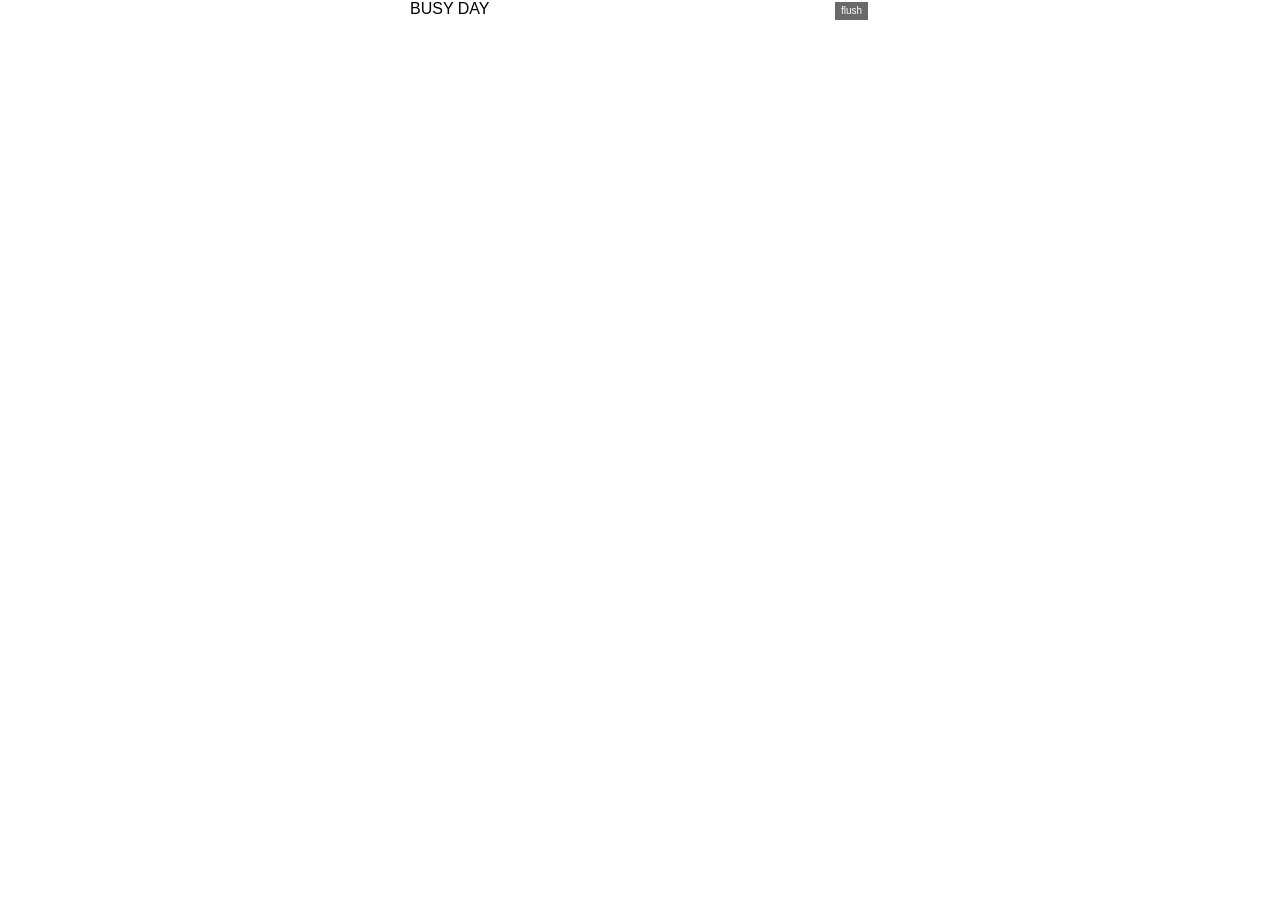
==== index.html @ 565f97a6 "Add the first working version of the application" ====
<!DOCTYPE html>
<html lang="ru">
  <head>
    <meta charset="utf-8">
    <meta name="viewport" content="width=device-width,minimum-scale=1.0,initial-scale=1.0">
    <title>Busy day</title>
    <link rel="author" type="text/plain" href="humans.txt">
    <link rel="stylesheet" type="text/css" href="screen.css">
  </head>
  <body>
    <section class="holder content clearfix" id="busyday">
      <header class="main-header">
        <h1>Busy day</h1>
        <button class="flush-btn" id="timers-flusher">flush</button>
      </header>
    </section>

    <script type="text/javascript" src="config.js"></script>
    <script type="text/javascript" src="main.js"></script>
  </body>
</html>
---- screen.css ----
/*! normalize.css v5.0.0 | MIT License | github.com/necolas/normalize.css */html{font-family:sans-serif;line-height:1.15;-ms-text-size-adjust:100%;-webkit-text-size-adjust:100%}body{margin:0}article,aside,footer,header,nav,section{display:block}h1{font-size:2em;margin:.67em 0}figcaption,figure,main{display:block}figure{margin:1em 40px}hr{box-sizing:content-box;height:0;overflow:visible}pre{font-family:monospace,monospace;font-size:1em}a{background-color:transparent;-webkit-text-decoration-skip:objects}a:active,a:hover{outline-width:0}abbr[title]{border-bottom:none;text-decoration:underline;text-decoration:underline dotted}b,strong{font-weight:inherit}b,strong{font-weight:bolder}code,kbd,samp{font-family:monospace,monospace;font-size:1em}dfn{font-style:italic}mark{background-color:#ff0;color:#000}small{font-size:80%}sub,sup{font-size:75%;line-height:0;position:relative;vertical-align:baseline}sub{bottom:-.25em}sup{top:-.5em}audio,video{display:inline-block}audio:not([controls]){display:none;height:0}img{border-style:none}svg:not(:root){overflow:hidden}button,input,optgroup,select,textarea{font-family:sans-serif;font-size:100%;line-height:1.15;margin:0}button,input{overflow:visible}button,select{text-transform:none}[type=reset],[type=submit],button,html [type=button]{-webkit-appearance:button}[type=button]::-moz-focus-inner,[type=reset]::-moz-focus-inner,[type=submit]::-moz-focus-inner,button::-moz-focus-inner{border-style:none;padding:0}[type=button]:-moz-focusring,[type=reset]:-moz-focusring,[type=submit]:-moz-focusring,button:-moz-focusring{outline:1px dotted ButtonText}fieldset{border:1px solid silver;margin:0 2px;padding:.35em .625em .75em}legend{box-sizing:border-box;color:inherit;display:table;max-width:100%;padding:0;white-space:normal}progress{display:inline-block;vertical-align:baseline}textarea{overflow:auto}[type=checkbox],[type=radio]{box-sizing:border-box;padding:0}[type=number]::-webkit-inner-spin-button,[type=number]::-webkit-outer-spin-button{height:auto}[type=search]{-webkit-appearance:textfield;outline-offset:-2px}[type=search]::-webkit-search-cancel-button,[type=search]::-webkit-search-decoration{-webkit-appearance:none}::-webkit-file-upload-button{-webkit-appearance:button;font:inherit}details,menu{display:block}summary{display:list-item}canvas{display:inline-block}template{display:none}[hidden]{display:none}

/*! Print styles taken from Bootstrap v3.3.7 | MIT License | getbootstrap.com */@media print{*,:after,:before{color:#000!important;text-shadow:none!important;background:0 0!important;-webkit-box-shadow:none!important;box-shadow:none!important}a,a:visited{text-decoration:underline}a[href]:after{content:" (" attr(href) ")"}abbr[title]:after{content:" (" attr(title) ")"}a[href^="#"]:after,a[href^="javascript:"]:after{content:""}blockquote,pre{border:1px solid #999;page-break-inside:avoid}thead{display:table-header-group}img,tr{page-break-inside:avoid}img{max-width:100%!important}h2,h3,p{orphans:3;widows:3}h2,h3{page-break-after:avoid}table{border-collapse:collapse!important}table td,table th{background-color:#fff!important}}

/*!
 * Screen base styles (include form base styles)
 *  based on Bootstrap v3.3.7 | MIT License | getbootstrap.com
 */

html {
  font-size: 10px;
  -webkit-tap-highlight-color: rgba(0, 0, 0, 0);
}
body {
  font-family: "Helvetica Neue", Helvetica, Arial, sans-serif;
  font-size: 14px;
  line-height: 1.42857143;
  color: #000;
  background-color: #fff;
}

a {
  color: #337ab7;
  text-decoration: none;
}
a:hover,
a:focus {
  color: #23527c;
  text-decoration: underline;
}
a:focus {
  outline: 5px auto -webkit-focus-ring-color;
  outline-offset: -2px;
}
/* Think underline variant for inline-block link:
    display: inline-block;
    border-bottom: 1px solid;
    line-height: 90%; */
/* Thin underline variant for inline with 1 square px image:
    background: url('one_px_428bca.png') repeat-x left 1.26em; */

figure {
  margin: 0;
}
img {
  vertical-align: middle;
}
[role="button"] {
  cursor: pointer;
}

@-ms-viewport { width: device-width; }

input, button, select, textarea {
  font-family: inherit;
  font-size: inherit;
  line-height: inherit;
}
fieldset {
  min-width: 0;
  padding: 0;
  margin: 0;
  border: 0;
}
legend {
  display: block;
  width: 100%;
  padding: 0;
  margin-bottom: 20px;
  font-size: 21px;
  line-height: inherit;
  color: #333;
  border: 0;
  border-bottom: 1px solid #e5e5e5;
}
label {
  display: inline-block;
  max-width: 100%;
  margin-bottom: 5px;
  font-weight: bold;
}
input[type="search"] {
  -webkit-box-sizing: border-box;
     -moz-box-sizing: border-box;
          box-sizing: border-box;
  -webkit-appearance: none;
}
input[type="radio"],
input[type="checkbox"] {
  margin: 4px 0 0;
  margin-top: 1px \9;
  line-height: normal;
}
input[type="file"] {
  display: block;
}
input[type="range"] {
  display: block;
  width: 100%;
}
select[multiple],
select[size] {
  height: auto;
}
input[type="file"]:focus,
input[type="radio"]:focus,
input[type="checkbox"]:focus {
  outline: 5px auto -webkit-focus-ring-color;
  outline-offset: -2px;
}
output {
  display: block;
  padding-top: 7px;
  font-size: 14px;
  line-height: 1.42857143;
  color: #555;
}
input[type="radio"][disabled],
input[type="checkbox"][disabled],
fieldset[disabled] input[type="radio"],
fieldset[disabled] input[type="checkbox"] {
  cursor: not-allowed;
}

/*!
 * Content styles
 *  based on Bootstrap v3.3.7 | MIT License | getbootstrap.com
 */

.content img { max-width: 100%; }

.content hr {
  margin-top: 20px;
  margin-bottom: 20px;
  border: 0;
  border-top: 1px solid #eee;
}

.content h1, .content h2, .content h3, .content h4, .content h5, .content h6 {
  font-family: inherit;
  font-weight: 500;
  line-height: 1.1;
  color: inherit; }
.content h1, .content h2, .content h3 {
  margin-top: 20px;
  margin-bottom: 10px; }
.content h4, .content h5, .content h6 {
  margin-top: 10px;
  margin-bottom: 10px;
}

.content h1 small, .content h2 small, .content h3 small,
.content h4 small, .content h5 small, .content h6 small {
  font-weight: normal;
  line-height: 1;
  color: #777; }
.content h1 small, .content h2 small, .content h3 small { font-size: 65%; }
.content h4 small, .content h5 small, .content h6 small { font-size: 75%; }

.content h1 { font-size: 36px; }
.content h2 { font-size: 30px; }
.content h3 { font-size: 24px; }
.content h4 { font-size: 18px; }
.content h5 { font-size: 14px; }
.content h6 { font-size: 12px; }

.content p { margin: 0 0 10px; }

.content small { font-size: 85%; }

.content mark {
  padding: .2em;
  background-color: #fcf8e3;
}

.content ul, .content ol {
  margin-top: 0;
  margin-bottom: 10px;
}
.content ul ul, .content ol ul,
.content ul ol, .content ol ol {
  margin-bottom: 0; }

.content dl {
  margin-top: 0;
  margin-bottom: 20px; }
.content dt, .content dd { line-height: 1.42857143; }
.content dt { font-weight: bold; }
.content dd { margin-left: 0; }

.content abbr[title], .content abbr[data-original-title] {
  cursor: help;
  border-bottom: 1px dotted #777;
}

.content blockquote {
  padding: 10px 20px;
  margin: 0 0 20px;
  font-size: 17.5px;
  border-left: 5px solid #eee; }
.content blockquote p:last-child,
.content blockquote ul:last-child,
.content blockquote ol:last-child {
  margin-bottom: 0; }
.content blockquote footer,
.content blockquote small {
  display: block;
  font-size: 80%;
  line-height: 1.42857143;
  color: #777; }
.content blockquote footer:before,
.content blockquote small:before {
  content: '\2014 \00A0'; }

.content address {
  margin-bottom: 20px;
  font-style: normal;
  line-height: 1.42857143;
}

.content code, .content kbd, .content pre, .content samp {
  font-family: Menlo, Monaco, Consolas, "Courier New", monospace; }
.content code {
  padding: 2px 4px;
  font-size: 90%;
  color: #c7254e;
  background-color: #f9f2f4;
  border-radius: 4px; }
.content kbd {
  padding: 2px 4px;
  font-size: 90%;
  color: #fff;
  background-color: #333;
  border-radius: 3px;
  -webkit-box-shadow: inset 0 -1px 0 rgba(0, 0, 0, .25);
          box-shadow: inset 0 -1px 0 rgba(0, 0, 0, .25); }
.content kbd kbd {
  padding: 0;
  font-size: 100%;
  font-weight: bold;
  -webkit-box-shadow: none;
          box-shadow: none; }
.content pre {
  display: block;
  padding: 9.5px;
  margin: 0 0 10px;
  font-size: 13px;
  line-height: 1.42857143;
  color: #333;
  word-break: break-all;
  word-wrap: break-word;
  background-color: #f5f5f5;
  border: 1px solid #ccc;
  border-radius: 4px; }
.content pre code {
  padding: 0;
  font-size: inherit;
  color: inherit;
  white-space: pre-wrap;
  background-color: transparent;
  border-radius: 0; }

.content table {
  width: 100%;
  max-width: 100%;
  margin-bottom: 20px;
  background-color: transparent;
}
.content caption {
  padding-top: 8px;
  padding-bottom: 8px;
  color: #777;
  text-align: left;
}
.content th {
  text-align: left;
}
.content table > thead > tr > th,
.content table > tbody > tr > th,
.content table > tfoot > tr > th,
.content table > thead > tr > td,
.content table > tbody > tr > td,
.content table > tfoot > tr > td {
  padding: 8px;
  line-height: 1.42857143;
  vertical-align: top;
  border-top: 1px solid #ddd; }
.content table > thead > tr > th {
  vertical-align: bottom;
  border-bottom: 2px solid #ddd;
}
.content table > caption + thead > tr:first-child > th,
.content table > colgroup + thead > tr:first-child > th,
.content table > thead:first-child > tr:first-child > th,
.content table > caption + thead > tr:first-child > td,
.content table > colgroup + thead > tr:first-child > td,
.content table > thead:first-child > tr:first-child > td {
  border-top: 0;
}
.content table > tbody + tbody {
  border-top: 2px solid #ddd;
}
.content table table {
  background-color: #fff;
}

/* Clearfix hack */
.clearfix:before,
.clearfix:after { display: table; content: " "; }
.clearfix:after { clear: both; }

/* The holder */
.holder {
  margin-right: auto;
  margin-left: auto;
  padding-right: 20px;
  padding-left: 20px;
  max-width: 460px;
}

/* Responsive media rules from Bootstrap 3:
    Default is EXTRA SMALL - less than 768px
    @media (min-width: 768px) {} SMALL
    @media (min-width: 992px) {} MEDIUM
    @media (min-width: 1200px) {} LARGE */
/* Responsive media rules from Bootstrap 2:
    @media (min-width: 1200px) { } Large desktop
    Default is width from 980px to 1999px
    @media (min-width: 768px) and (max-width: 979px) { } Portrait tablet to landscape and desktop
    @media (max-width: 767px) { } Landscape phone to portrait tablet
    @media (max-width: 480px) { } Landscape phones and down */

.main-header {
  position: relative;
}
.main-header .flush-btn {
  display: block;
  position: absolute;
  top: 2px; right: 2px;
  border: 0;
  outline: none;
  padding: 2px 6px;
  background: #696969;
  color: #fff;
  font-size: 10px;
  cursor: pointer;
}
.main-header .flush-btn:hover {
  background-color: #000;
}

.main-header h1 {
  font-size: 16px;
  text-transform: uppercase;
  margin: 0;
}

.busyness-holder {
  margin: 10px 0;
}

.busyness-button {
  position: relative;
  display: block;
  margin: 0;
  border: 1px solid #000;
  border-radius: 10px;
  padding: 6px 18px;
  width: 100%;
  outline: none;
  cursor: pointer;
  background: #fff;
  text-align: left;
}

.busyness-button.active {
  background-color: #0c822f;
  color: #fff;
}

.busyness-button .informer {
  display: block;
  position: absolute;
  top: 4px; right: 8px;
  font-size: 10px;
}
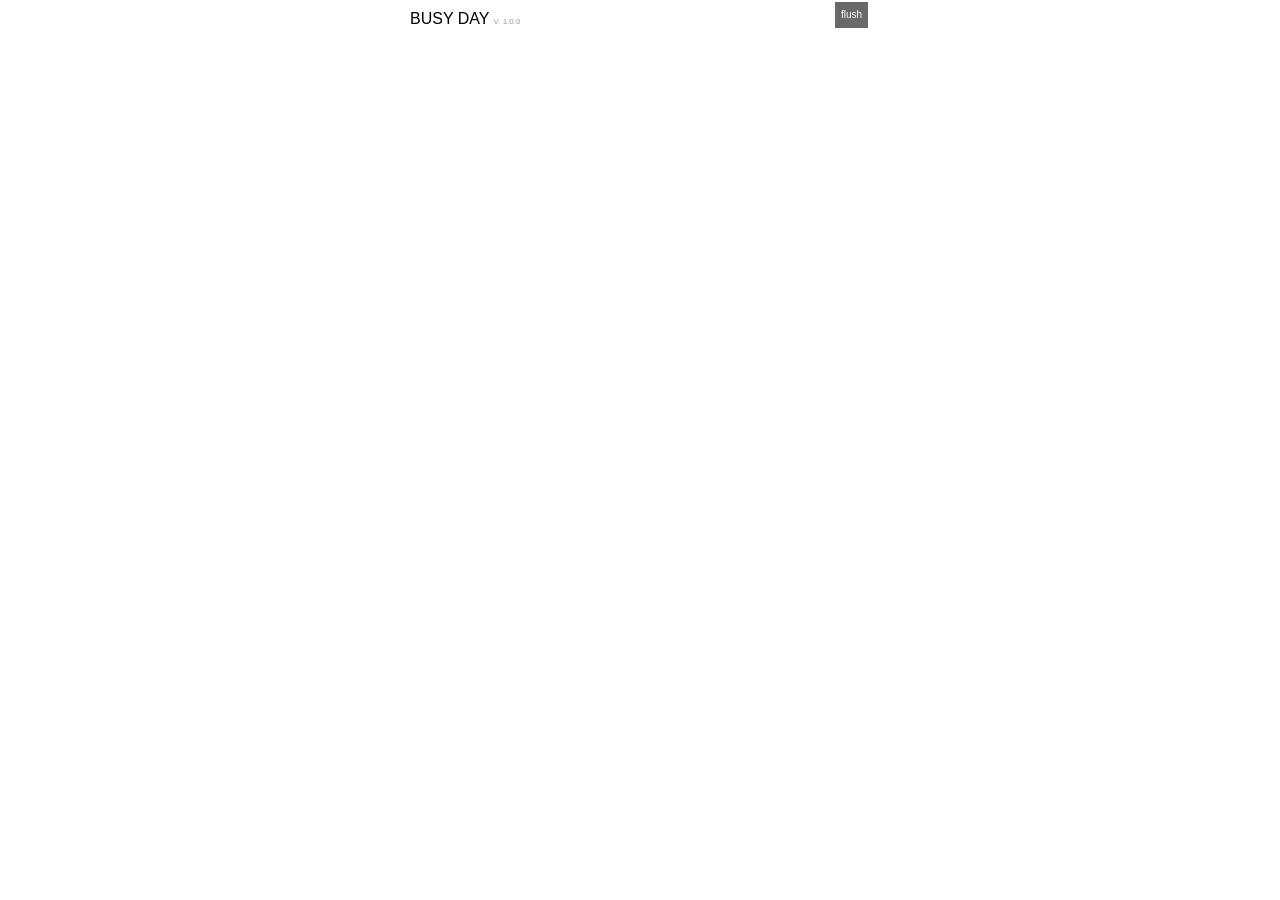
==== commit c6d36a23: "Make the app a PWA and tune up styles a little" ====
--- a/index.html
+++ b/index.html
@@ -1,21 +1,25 @@
-<!DOCTYPE html>
+<!doctype html>
 <html lang="ru">
   <head>
-    <meta charset="utf-8">
-    <meta name="viewport" content="width=device-width,minimum-scale=1.0,initial-scale=1.0">
+    <meta charset="utf-8" />
+    <meta name="viewport" content="width=device-width,minimum-scale=1.0,initial-scale=1.0" />
     <title>Busy day</title>
-    <link rel="author" type="text/plain" href="humans.txt">
-    <link rel="stylesheet" type="text/css" href="screen.css">
+    <link rel="apple-touch-icon" sizes="180x180" href="/icons/icon-apple-touch.png" />
+    <link rel="icon" type="image/png" sizes="32x32" href="/icons/icon-32.png" />
+    <link rel="icon" type="image/png" sizes="16x16" href="/icons/icon-16.png" />
+    <link rel="manifest" href="/manifest.json" />
+    <link rel="author" type="text/plain" href="/humans.txt" />
+    <link rel="stylesheet" type="text/css" href="/screen.css" />
   </head>
   <body>
     <section class="holder content clearfix" id="busyday">
       <header class="main-header">
-        <h1>Busy day</h1>
+        <h1>Busy day <span class="version-info">v. 1.0.0</span></h1>
         <button class="flush-btn" id="timers-flusher">flush</button>
       </header>
     </section>
 
-    <script type="text/javascript" src="config.js"></script>
-    <script type="text/javascript" src="main.js"></script>
+    <script type="text/javascript" src="/config.js"></script>
+    <script type="text/javascript" src="/main.js"></script>
   </body>
 </html>
--- a/screen.css
+++ b/screen.css
@@ -339,7 +339,7 @@
   top: 2px; right: 2px;
   border: 0;
   outline: none;
-  padding: 2px 6px;
+  padding: 6px;
   background: #696969;
   color: #fff;
   font-size: 10px;
@@ -353,6 +353,12 @@
   font-size: 16px;
   text-transform: uppercase;
   margin: 0;
+  padding-top: 10px;
+}
+
+.main-header h1 .version-info {
+    font-size: 8px;
+    color: #999;
 }
 
 .busyness-holder {
